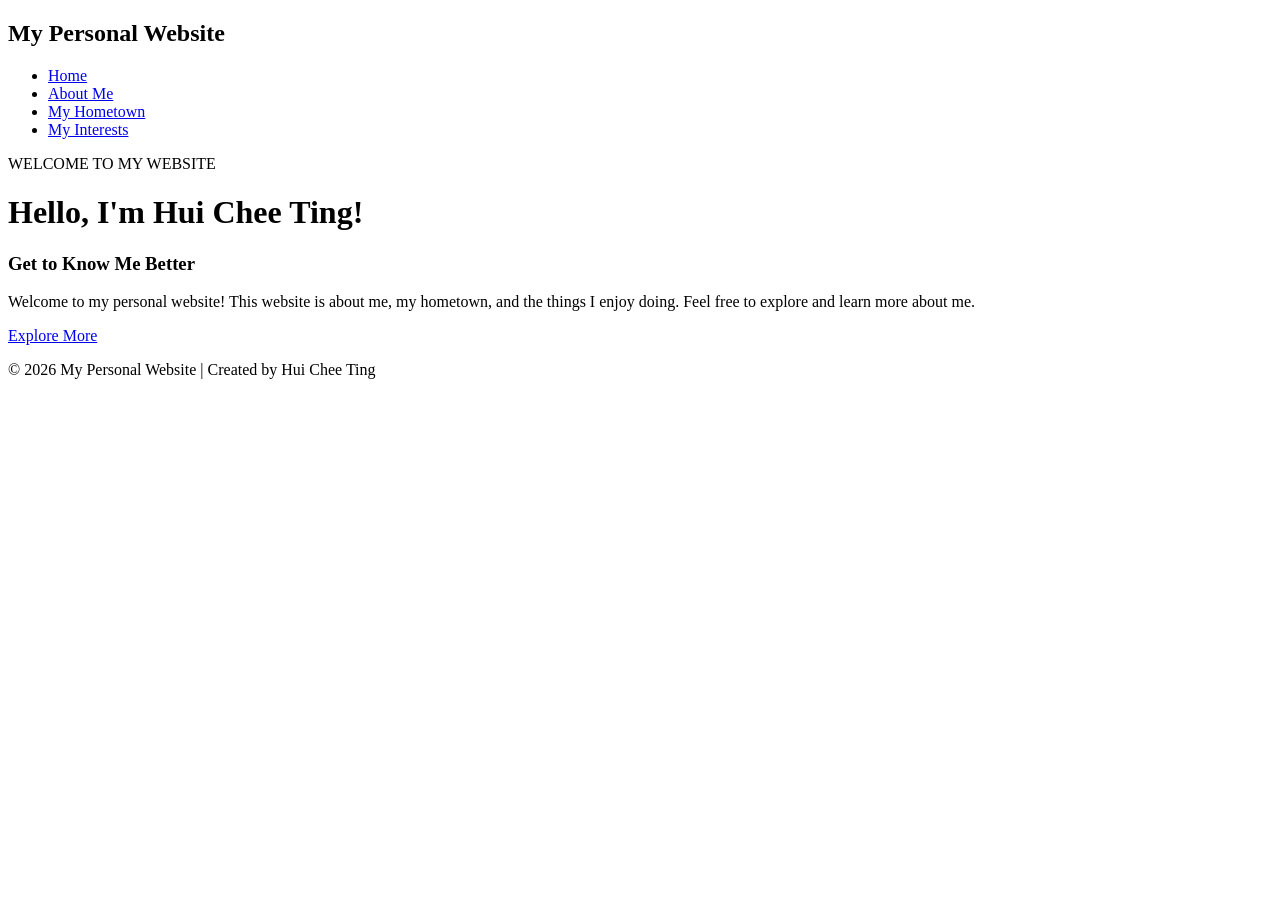
==== index.html @ e2bc885d "Create index.html" ====
<!DOCTYPE html>
<html lang="en">
<head>
    <meta charset="UTF-8">
    <meta name="viewport" content="width=device-width, initial-scale=1.0">
    <title>My Personal Website</title>
    <link rel="stylesheet" href="style.css">
</head>

<body>

    <!-- Navigation Bar -->
    <header>
        <nav>
            <h2>My Personal Website</h2>

            <ul>
                <li><a href="index.html">Home</a></li>
                <li><a href="about.html">About Me</a></li>
                <li><a href="hometown.html">My Hometown</a></li>
                <li><a href="interests.html">My Interests</a></li>
            </ul>
        </nav>
    </header>

    <!-- Home Section -->
    <main class="home">
        <div class="home-content">
            <p class="welcome">WELCOME TO MY WEBSITE</p>

            <h1>Hello, I'm Hui Chee Ting!</h1>

            <h3>Get to Know Me Better</h3>

            <p>
                Welcome to my personal website!
                This website is about me, my hometown,
                and the things I enjoy doing.
                Feel free to explore and learn more about me.
            </p>

            <a href="about.html" class="button">
                Explore More
            </a>
        </div>
    </main>

    <!-- Footer -->
    <footer>
        <p>© 2026 My Personal Website | Created by Hui Chee Ting</p>
    </footer>

</body>
</html>
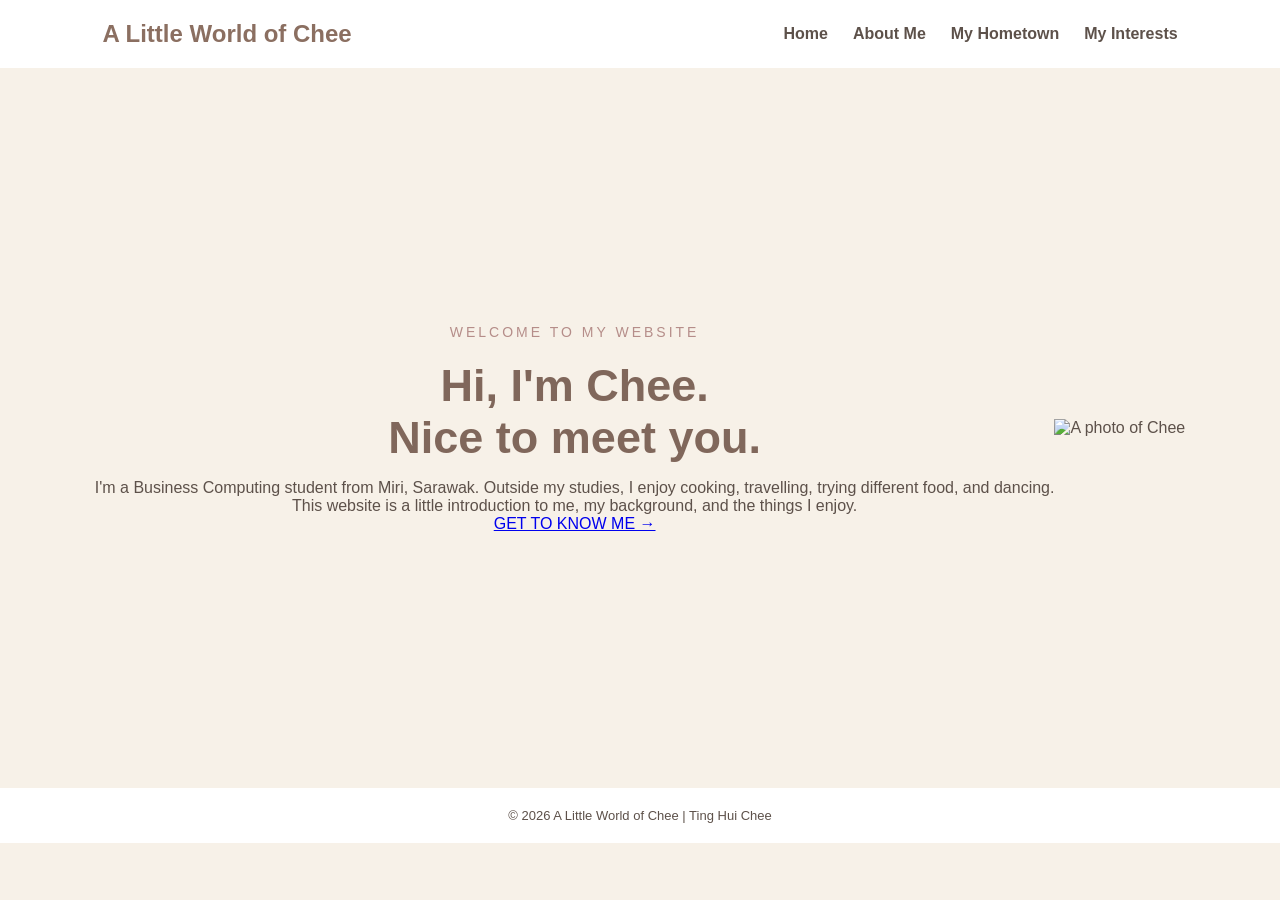
==== commit 9de71001: "Update index.html" ====
--- a/index.html
+++ b/index.html
@@ -4,7 +4,7 @@
 <head>
     <meta charset="UTF-8">
     <meta name="viewport" content="width=device-width, initial-scale=1.0">
-    <title>My Personal Website</title>
+    <title>A Little World of Chee</title>
     <link rel="stylesheet" href="style.css">
 </head>
 
@@ -12,11 +12,11 @@
 
     <!-- Navigation Bar -->
     <header>
-        <nav>
-            <h2>My Personal Website</h2>
+        <nav class="navbar">
+            <h2 class="logo">A Little World of Chee</h2>
 
-            <ul>
-                <li><a href="index.html">Home</a></li>
+            <ul class="nav-links">
+                <li><a href="index.html" class="active">Home</a></li>
                 <li><a href="about.html">About Me</a></li>
                 <li><a href="hometown.html">My Hometown</a></li>
                 <li><a href="interests.html">My Interests</a></li>
@@ -24,31 +24,46 @@
         </nav>
     </header>
 
+
     <!-- Home Section -->
-    <main class="home">
-        <div class="home-content">
-            <p class="welcome">WELCOME TO MY WEBSITE</p>
+    <main>
+        <section class="home">
 
-            <h1>Hello, I'm Hui Chee Ting!</h1>
+            <div class="home-text">
+                <p class="welcome">WELCOME TO MY WEBSITE</p>
 
-            <h3>Get to Know Me Better</h3>
+                <h1>Hi, I'm Chee.<br>Nice to meet you.</h1>
 
-            <p>
-                Welcome to my personal website!
-                This website is about me, my hometown,
-                and the things I enjoy doing.
-                Feel free to explore and learn more about me.
-            </p>
+                <p class="intro">
+                    I'm a Business Computing student from Miri, Sarawak.
+                    Outside my studies, I enjoy cooking, travelling,
+                    trying different food, and dancing.
+                </p>
 
-            <a href="about.html" class="button">
-                Explore More
-            </a>
-        </div>
+                <p class="intro">
+                    This website is a little introduction to me,
+                    my background, and the things I enjoy.
+                </p>
+
+                <a href="about.html" class="home-btn">
+                    GET TO KNOW ME →
+                </a>
+            </div>
+
+
+            <!-- Personal Photo -->
+            <div class="home-image">
+                <img src="images/myphoto.jpg"
+                     alt="A photo of Chee">
+            </div>
+
+        </section>
     </main>
+
 
     <!-- Footer -->
     <footer>
-        <p>© 2026 My Personal Website | Created by Hui Chee Ting</p>
+        <p>© 2026 A Little World of Chee | Ting Hui Chee</p>
     </footer>
 
 </body>
--- a/style.css
+++ b/style.css
@@ -0,0 +1,122 @@
+
+/* General Settings */
+* {
+    margin: 0;
+    padding: 0;
+    box-sizing: border-box;
+}
+
+body {
+    font-family: Arial, sans-serif;
+    background-color: #F7F1E8;
+    color: #5D514A;
+}
+
+/* Navigation Bar */
+header {
+    background-color: #FFFFFF;
+    padding: 20px 8%;
+}
+
+nav {
+    display: flex;
+    justify-content: space-between;
+    align-items: center;
+}
+
+nav h2 {
+    color: #8B6F61;
+}
+
+nav ul {
+    display: flex;
+    list-style: none;
+    gap: 25px;
+}
+
+nav a {
+    text-decoration: none;
+    color: #5D514A;
+    font-weight: bold;
+}
+
+nav a:hover {
+    color: #C28F91;
+}
+
+/* Home Section */
+.home {
+    min-height: 80vh;
+    display: flex;
+    justify-content: center;
+    align-items: center;
+    text-align: center;
+    padding: 40px 20px;
+}
+
+.home-content {
+    max-width: 650px;
+}
+
+.welcome {
+    color: #B58D89;
+    letter-spacing: 3px;
+    font-size: 14px;
+    margin-bottom: 20px;
+}
+
+.home h1 {
+    font-size: 45px;
+    color: #80675B;
+    margin-bottom: 15px;
+}
+
+.home h3 {
+    margin-bottom: 20px;
+}
+
+.home-content p {
+    line-height: 1.8;
+    margin-bottom: 25px;
+}
+
+/* Button */
+.button {
+    display: inline-block;
+    background-color: #C9A9A6;
+    color: white;
+    padding: 13px 30px;
+    border-radius: 25px;
+    text-decoration: none;
+    transition: 0.3s;
+}
+
+.button:hover {
+    background-color: #A98280;
+}
+
+/* Footer */
+footer {
+    background-color: #FFFFFF;
+    text-align: center;
+    padding: 20px;
+    font-size: 13px;
+}
+
+/* Mobile Screen */
+@media (max-width: 700px) {
+    nav {
+        flex-direction: column;
+        gap: 20px;
+    }
+
+    nav ul {
+        flex-wrap: wrap;
+        justify-content: center;
+        gap: 15px;
+    }
+
+    .home h1 {
+        font-size: 32px;
+    }
+}
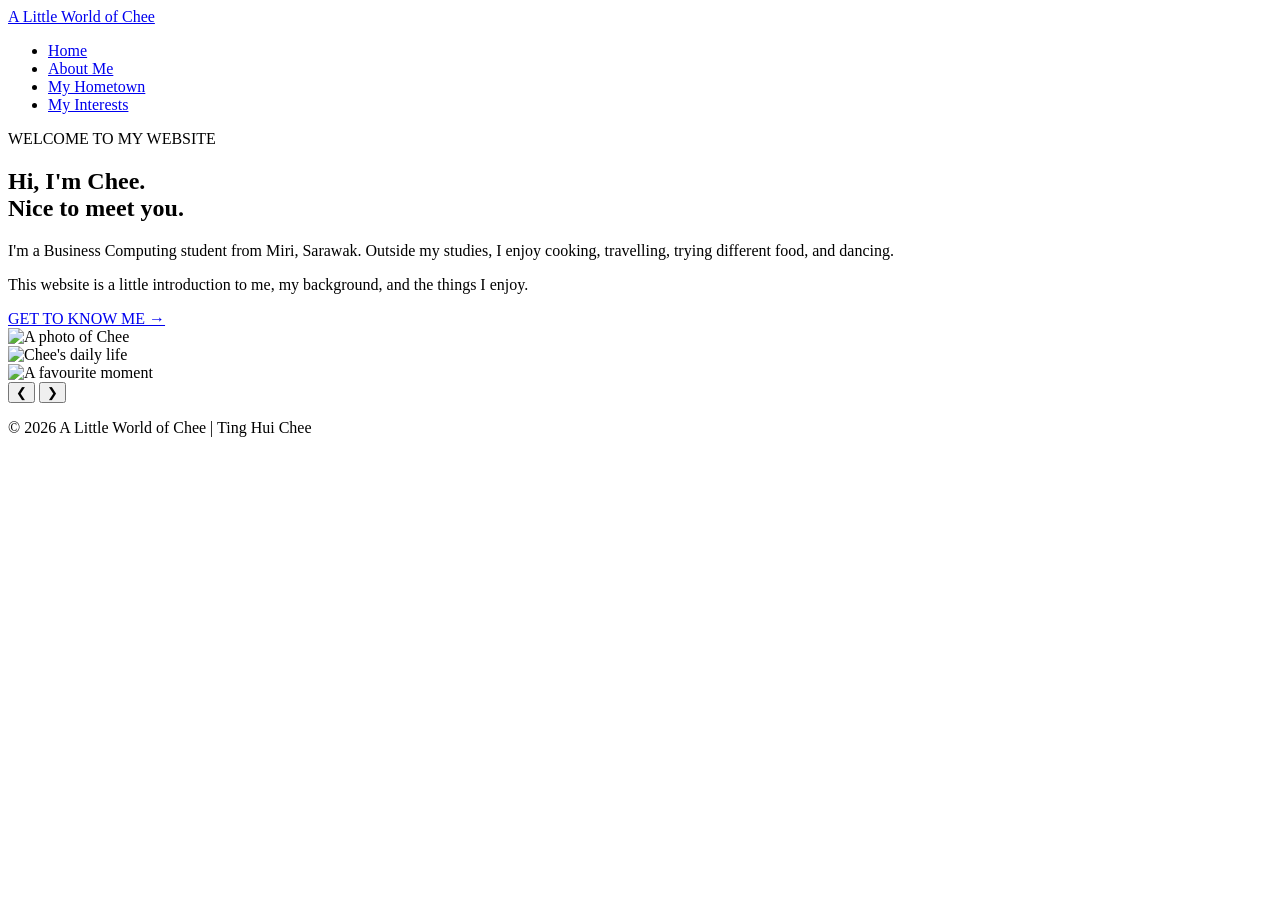
==== commit 6523c82e: "Update index.html" ====
--- a/index.html
+++ b/index.html
@@ -4,67 +4,81 @@
 <head>
     <meta charset="UTF-8">
     <meta name="viewport" content="width=device-width, initial-scale=1.0">
-    <title>A Little World of Chee</title>
+    <title>Home | A Little World of Chee</title>
     <link rel="stylesheet" href="style.css">
 </head>
-
 <body>
 
-    <!-- Navigation Bar -->
-    <header>
-        <nav class="navbar">
-            <h2 class="logo">A Little World of Chee</h2>
+<header>
+    <nav class="navbar">
+        <a href="index.html" class="logo">A Little World of Chee</a>
+        <ul class="nav-links">
+            <li><a href="index.html" class="active">Home</a></li>
+            <li><a href="about.html">About Me</a></li>
+            <li><a href="hometown.html">My Hometown</a></li>
+            <li><a href="interests.html">My Interests</a></li>
+        </ul>
+    </nav>
+</header>
 
-            <ul class="nav-links">
-                <li><a href="index.html" class="active">Home</a></li>
-                <li><a href="about.html">About Me</a></li>
-                <li><a href="hometown.html">My Hometown</a></li>
-                <li><a href="interests.html">My Interests</a></li>
-            </ul>
-        </nav>
-    </header>
+<main>
+    <section class="home-section">
 
+        <div class="home-text">
+            <p class="welcome">WELCOME TO MY WEBSITE</p>
 
-    <!-- Home Section -->
-    <main>
-        <section class="home">
+            <h1>Hi, I'm Chee.<br>Nice to meet you.</h1>
 
-            <div class="home-text">
-                <p class="welcome">WELCOME TO MY WEBSITE</p>
+            <p>
+                I'm a Business Computing student from Miri, Sarawak.
+                Outside my studies, I enjoy cooking, travelling,
+                trying different food, and dancing.
+            </p>
 
-                <h1>Hi, I'm Chee.<br>Nice to meet you.</h1>
+            <p>
+                This website is a little introduction to me,
+                my background, and the things I enjoy.
+            </p>
 
-                <p class="intro">
-                    I'm a Business Computing student from Miri, Sarawak.
-                    Outside my studies, I enjoy cooking, travelling,
-                    trying different food, and dancing.
-                </p>
+            <a href="about.html" class="main-button">
+                GET TO KNOW ME →
+            </a>
+        </div>
 
-                <p class="intro">
-                    This website is a little introduction to me,
-                    my background, and the things I enjoy.
-                </p>
+        <div class="carousel" data-carousel>
 
-                <a href="about.html" class="home-btn">
-                    GET TO KNOW ME →
-                </a>
+            <div class="carousel-slides">
+                <div class="carousel-slide active">
+                    <img src="images/myphoto.jpg" alt="A photo of Chee">
+                </div>
+
+                <div class="carousel-slide">
+                    <img src="images/home2.jpg" alt="Chee's daily life">
+                </div>
+
+                <div class="carousel-slide">
+                    <img src="images/home3.jpg" alt="A favourite moment">
+                </div>
             </div>
 
+            <button class="carousel-btn prev" aria-label="Previous photo">
+                &#10094;
+            </button>
 
-            <!-- Personal Photo -->
-            <div class="home-image">
-                <img src="images/myphoto.jpg"
-                     alt="A photo of Chee">
-            </div>
+            <button class="carousel-btn next" aria-label="Next photo">
+                &#10095;
+            </button>
 
-        </section>
-    </main>
+            <div class="carousel-dots"></div>
+        </div>
 
+    </section>
+</main>
 
-    <!-- Footer -->
-    <footer>
-        <p>© 2026 A Little World of Chee | Ting Hui Chee</p>
-    </footer>
+<footer>
+    <p>© 2026 A Little World of Chee | Ting Hui Chee</p>
+</footer>
 
+<script src="script.js"></script>
 </body>
 </html>
--- a/style.css
+++ b/style.css
@@ -1,122 +1,179 @@
 
-/* General Settings */
-* {
-    margin: 0;
-    padding: 0;
-    box-sizing: border-box;
+/* Inner Pages */
+
+.page-wrap {
+    max-width: 1100px;
+    margin: 50px auto;
+    padding: 20px;
 }
 
-body {
-    font-family: Arial, sans-serif;
-    background-color: #F7F1E8;
-    color: #5D514A;
+.page-heading {
+    text-align: center;
+    margin-bottom: 45px;
 }
 
-/* Navigation Bar */
-header {
-    background-color: #FFFFFF;
-    padding: 20px 8%;
+.page-heading h1 {
+    font-size: 42px;
+    color: #59483f;
+    margin: 10px 0;
 }
 
-nav {
-    display: flex;
-    justify-content: space-between;
-    align-items: center;
+.page-heading p {
+    color: #88776d;
+    line-height: 1.8;
 }
 
-nav h2 {
-    color: #8B6F61;
+.about-content,
+.hometown-intro {
+    display: flex;
+    align-items: center;
+    gap: 40px;
+    margin-bottom: 55px;
 }
 
-nav ul {
-    display: flex;
-    list-style: none;
+.about-image,
+.hometown-intro img {
+    width: 42%;
+}
+
+.about-image img,
+.hometown-intro img {
+    width: 100%;
+    border-radius: 15px;
+    object-fit: cover;
+}
+
+.about-text {
+    flex: 1;
+}
+
+.about-text h2,
+.hometown-intro h2,
+.info-section h2,
+.hometown-gallery h2,
+.hometown-note h2 {
+    color: #59483f;
+    margin-bottom: 15px;
+}
+
+.about-text p,
+.hometown-intro p,
+.hometown-note p {
+    color: #76685f;
+    line-height: 1.9;
+    margin-bottom: 15px;
+}
+
+.info-section,
+.hometown-gallery,
+.hometown-note {
+    margin-top: 50px;
+    margin-bottom: 50px;
+}
+
+.info-grid {
+    display: grid;
+    grid-template-columns: repeat(3, 1fr);
+    gap: 18px;
+    margin-top: 25px;
+}
+
+.info-card,
+.gallery-card,
+.interest-card {
+    background-color: #f5eee8;
+    border-radius: 14px;
+    overflow: hidden;
+}
+
+.info-card {
+    padding: 22px;
+}
+
+.info-card h3 {
+    color: #9a7969;
+    font-size: 15px;
+    margin-bottom: 8px;
+}
+
+.info-card p {
+    color: #59483f;
+}
+
+.gallery-grid {
+    display: grid;
+    grid-template-columns: repeat(2, 1fr);
+    gap: 25px;
+    margin-top: 25px;
+}
+
+.gallery-card img {
+    width: 100%;
+    height: 250px;
+    object-fit: cover;
+}
+
+.gallery-card p {
+    padding: 15px;
+    color: #59483f;
+    text-align: center;
+}
+
+.hometown-note {
+    background-color: #f5eee8;
+    padding: 30px;
+    border-radius: 15px;
+}
+
+.interest-grid {
+    display: grid;
+    grid-template-columns: repeat(2, 1fr);
     gap: 25px;
 }
 
-nav a {
-    text-decoration: none;
-    color: #5D514A;
-    font-weight: bold;
+.interest-card img {
+    width: 100%;
+    height: 250px;
+    object-fit: cover;
 }
 
-nav a:hover {
-    color: #C28F91;
+.interest-text {
+    padding: 22px;
 }
 
-/* Home Section */
-.home {
-    min-height: 80vh;
-    display: flex;
-    justify-content: center;
-    align-items: center;
-    text-align: center;
-    padding: 40px 20px;
+.interest-text h2 {
+    color: #59483f;
+    margin-bottom: 12px;
 }
 
-.home-content {
-    max-width: 650px;
+.interest-text p {
+    color: #76685f;
+    line-height: 1.8;
 }
 
-.welcome {
-    color: #B58D89;
-    letter-spacing: 3px;
-    font-size: 14px;
-    margin-bottom: 20px;
-}
+/* Mobile Layout */
 
-.home h1 {
-    font-size: 45px;
-    color: #80675B;
-    margin-bottom: 15px;
-}
-
-.home h3 {
-    margin-bottom: 20px;
-}
-
-.home-content p {
-    line-height: 1.8;
-    margin-bottom: 25px;
-}
-
-/* Button */
-.button {
-    display: inline-block;
-    background-color: #C9A9A6;
-    color: white;
-    padding: 13px 30px;
-    border-radius: 25px;
-    text-decoration: none;
-    transition: 0.3s;
-}
-
-.button:hover {
-    background-color: #A98280;
-}
-
-/* Footer */
-footer {
-    background-color: #FFFFFF;
-    text-align: center;
-    padding: 20px;
-    font-size: 13px;
-}
-
-/* Mobile Screen */
-@media (max-width: 700px) {
-    nav {
+@media (max-width: 768px) {
+    .about-content,
+    .hometown-intro {
         flex-direction: column;
-        gap: 20px;
     }
 
-    nav ul {
-        flex-wrap: wrap;
-        justify-content: center;
-        gap: 15px;
+    .about-image,
+    .hometown-intro img {
+        width: 100%;
     }
 
-    .home h1 {
+    .info-grid {
+        grid-template-columns: repeat(2, 1fr);
+    }
+
+    .gallery-grid,
+    .interest-grid {
+        grid-template-columns: 1fr;
+    }
+
+    .page-heading h1 {
         font-size: 32px;
     }
 }
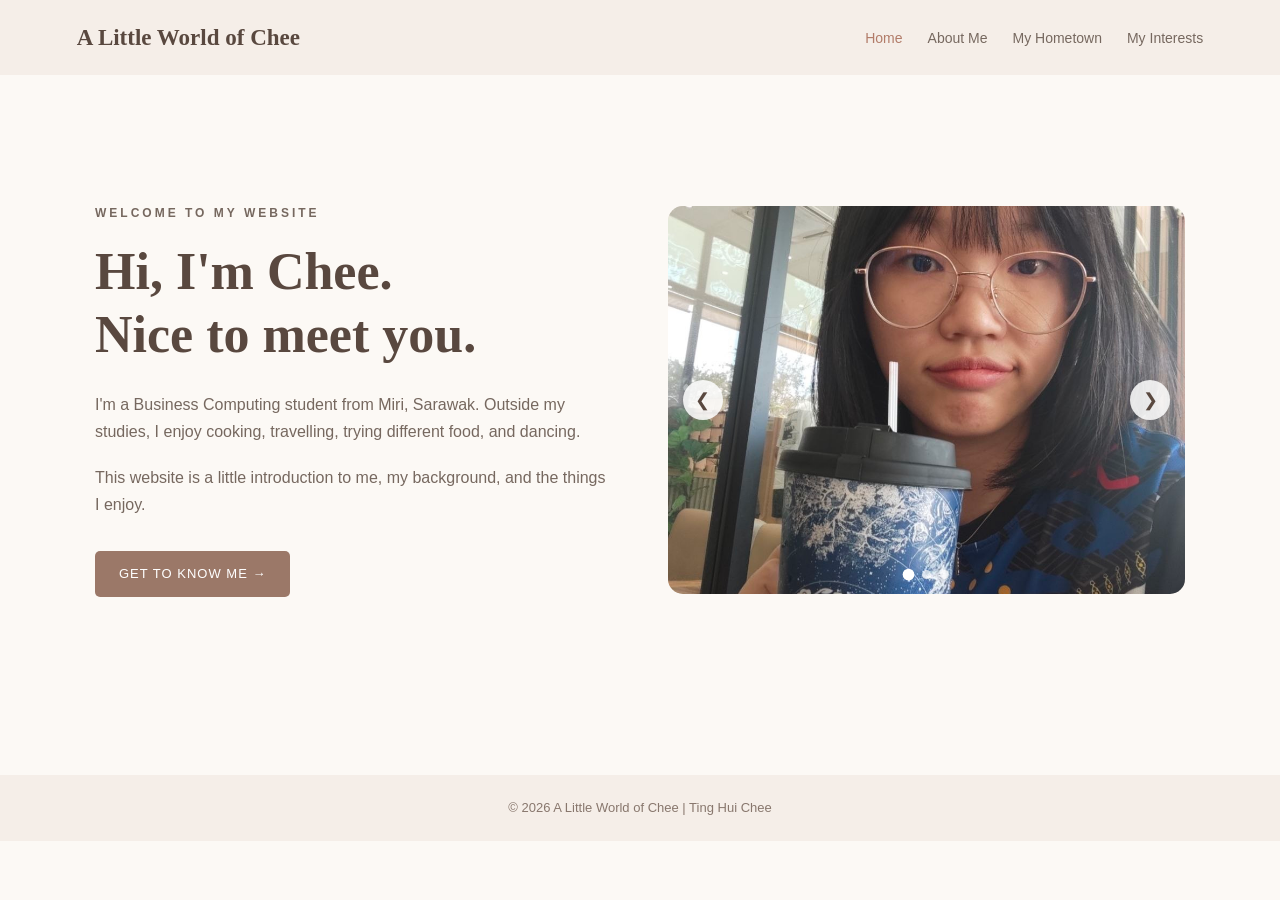
==== commit 1ee49d85: "Update index.html" ====
--- a/index.html
+++ b/index.html
@@ -49,15 +49,15 @@
 
             <div class="carousel-slides">
                 <div class="carousel-slide active">
-                    <img src="images/myphoto.jpg" alt="A photo of Chee">
+                    <img src="myphoto.jpg" alt="A photo of Chee">
                 </div>
 
                 <div class="carousel-slide">
-                    <img src="images/home2.jpg" alt="Chee's daily life">
+                    <img src="home2.jpg" alt="Chee's daily life">
                 </div>
 
                 <div class="carousel-slide">
-                    <img src="images/home3.jpg" alt="A favourite moment">
+                    <img src="home3.jpg" alt="A favourite moment">
                 </div>
             </div>
 
--- a/style.css
+++ b/style.css
@@ -1,5 +1,117 @@
 
-/* Inner Pages */
+/* GENERAL SETTINGS */
+
+* {
+    margin: 0;
+    padding: 0;
+    box-sizing: border-box;
+}
+
+body {
+    font-family: Arial, sans-serif;
+    background-color: #fcf9f5;
+    color: #59483f;
+    line-height: 1.7;
+}
+
+img {
+    display: block;
+    max-width: 100%;
+}
+
+a {
+    text-decoration: none;
+    color: inherit;
+}
+
+/* NAVIGATION BAR */
+
+header {
+    background-color: #f5eee8;
+    padding: 18px 6%;
+}
+
+.navbar {
+    display: flex;
+    justify-content: space-between;
+    align-items: center;
+    gap: 20px;
+}
+
+.logo {
+    font-family: Georgia, serif;
+    font-size: 23px;
+    color: #59483f;
+    font-weight: bold;
+}
+
+.nav-links {
+    display: flex;
+    list-style: none;
+    gap: 25px;
+}
+
+.nav-links a {
+    color: #76685f;
+    font-size: 14px;
+    transition: 0.3s;
+}
+
+.nav-links a:hover,
+.nav-links a.active {
+    color: #b27c69;
+}
+
+/* HOME PAGE */
+
+.home-section {
+    max-width: 1150px;
+    min-height: 650px;
+    margin: auto;
+    padding: 70px 30px;
+    display: grid;
+    grid-template-columns: 1fr 1fr;
+    align-items: center;
+    gap: 55px;
+}
+
+.home-text h1 {
+    font-family: Georgia, serif;
+    font-size: 52px;
+    line-height: 1.2;
+    margin: 15px 0 25px;
+    color: #59483f;
+}
+
+.home-text p {
+    color: #76685f;
+    margin-bottom: 18px;
+}
+
+.welcome {
+    color: #b27c69;
+    font-size: 12px;
+    letter-spacing: 3px;
+    font-weight: bold;
+}
+
+.main-button {
+    display: inline-block;
+    margin-top: 15px;
+    padding: 12px 24px;
+    background-color: #9b7868;
+    color: white;
+    border-radius: 5px;
+    font-size: 13px;
+    letter-spacing: 1px;
+    transition: 0.3s;
+}
+
+.main-button:hover {
+    background-color: #76594c;
+}
+
+/* INNER PAGES */
 
 .page-wrap {
     max-width: 1100px;
@@ -13,6 +125,7 @@
 }
 
 .page-heading h1 {
+    font-family: Georgia, serif;
     font-size: 42px;
     color: #59483f;
     margin: 10px 0;
@@ -20,79 +133,58 @@
 
 .page-heading p {
     color: #88776d;
-    line-height: 1.8;
 }
 
 .about-content,
-.hometown-intro {
-    display: flex;
+.hometown-content {
+    display: grid;
+    grid-template-columns: 1fr 1fr;
     align-items: center;
-    gap: 40px;
+    gap: 45px;
     margin-bottom: 55px;
 }
 
-.about-image,
-.hometown-intro img {
-    width: 42%;
-}
-
-.about-image img,
-.hometown-intro img {
-    width: 100%;
-    border-radius: 15px;
-    object-fit: cover;
-}
-
-.about-text {
-    flex: 1;
-}
-
 .about-text h2,
-.hometown-intro h2,
-.info-section h2,
-.hometown-gallery h2,
-.hometown-note h2 {
-    color: #59483f;
+.hometown-text h2 {
+    font-family: Georgia, serif;
+    color: #59483f;
+    font-size: 28px;
+    margin-bottom: 18px;
+}
+
+.about-text p,
+.hometown-text p {
+    color: #76685f;
     margin-bottom: 15px;
 }
 
-.about-text p,
-.hometown-intro p,
-.hometown-note p {
-    color: #76685f;
-    line-height: 1.9;
-    margin-bottom: 15px;
-}
-
-.info-section,
-.hometown-gallery,
-.hometown-note {
+.info-section {
     margin-top: 50px;
     margin-bottom: 50px;
+}
+
+.info-section h2,
+.hometown-note h2 {
+    font-family: Georgia, serif;
+    color: #59483f;
+    margin-bottom: 20px;
 }
 
 .info-grid {
     display: grid;
     grid-template-columns: repeat(3, 1fr);
     gap: 18px;
-    margin-top: 25px;
-}
-
-.info-card,
-.gallery-card,
-.interest-card {
+}
+
+.info-card {
     background-color: #f5eee8;
-    border-radius: 14px;
-    overflow: hidden;
-}
-
-.info-card {
+    border-radius: 12px;
     padding: 22px;
 }
 
 .info-card h3 {
     color: #9a7969;
-    font-size: 15px;
+    font-size: 14px;
     margin-bottom: 8px;
 }
 
@@ -100,80 +192,214 @@
     color: #59483f;
 }
 
-.gallery-grid {
-    display: grid;
-    grid-template-columns: repeat(2, 1fr);
-    gap: 25px;
-    margin-top: 25px;
-}
-
-.gallery-card img {
-    width: 100%;
-    height: 250px;
-    object-fit: cover;
-}
-
-.gallery-card p {
-    padding: 15px;
-    color: #59483f;
-    text-align: center;
-}
+/* HOMETOWN PAGE */
 
 .hometown-note {
     background-color: #f5eee8;
     padding: 30px;
-    border-radius: 15px;
-}
-
-.interest-grid {
+    border-radius: 12px;
+    margin-top: 45px;
+}
+
+.hometown-note p {
+    color: #76685f;
+}
+
+/* INTERESTS PAGE */
+
+.interest-list {
+    display: flex;
+    flex-direction: column;
+    gap: 55px;
+}
+
+.interest-item {
     display: grid;
-    grid-template-columns: repeat(2, 1fr);
-    gap: 25px;
-}
-
-.interest-card img {
-    width: 100%;
-    height: 250px;
-    object-fit: cover;
-}
-
-.interest-text {
-    padding: 22px;
+    grid-template-columns: 1fr 1fr;
+    align-items: center;
+    gap: 40px;
+}
+
+.interest-item:nth-child(even) .carousel {
+    order: 2;
 }
 
 .interest-text h2 {
-    color: #59483f;
-    margin-bottom: 12px;
+    font-family: Georgia, serif;
+    font-size: 28px;
+    color: #59483f;
+    margin-bottom: 15px;
 }
 
 .interest-text p {
     color: #76685f;
-    line-height: 1.8;
-}
-
-/* Mobile Layout */
+}
+
+/* PHOTO CAROUSEL */
+
+.carousel {
+    position: relative;
+    width: 100%;
+    overflow: hidden;
+    border-radius: 15px;
+    background-color: #eee5dc;
+}
+
+.carousel-slides {
+    position: relative;
+    width: 100%;
+    aspect-ratio: 4 / 3;
+}
+
+.carousel-slide {
+    position: absolute;
+    inset: 0;
+    opacity: 0;
+    visibility: hidden;
+    transition: opacity 0.7s ease;
+}
+
+.carousel-slide.active {
+    opacity: 1;
+    visibility: visible;
+}
+
+.carousel-slide img {
+    width: 100%;
+    height: 100%;
+    object-fit: cover;
+}
+
+/* PREVIOUS AND NEXT BUTTONS */
+
+.carousel-btn {
+    position: absolute;
+    top: 50%;
+    transform: translateY(-50%);
+    width: 40px;
+    height: 40px;
+    border: none;
+    border-radius: 50%;
+    background-color: rgba(255, 255, 255, 0.85);
+    color: #59483f;
+    font-size: 18px;
+    cursor: pointer;
+    z-index: 5;
+    transition: 0.3s;
+}
+
+.carousel-btn:hover {
+    background-color: #9b7868;
+    color: white;
+}
+
+.carousel-btn.prev {
+    left: 15px;
+}
+
+.carousel-btn.next {
+    right: 15px;
+}
+
+/* CAROUSEL DOTS */
+
+.carousel-dots {
+    position: absolute;
+    bottom: 15px;
+    left: 0;
+    right: 0;
+    display: flex;
+    justify-content: center;
+    gap: 9px;
+    z-index: 5;
+}
+
+.carousel-dot {
+    width: 9px;
+    height: 9px;
+    border: none;
+    border-radius: 50%;
+    background-color: rgba(255, 255, 255, 0.65);
+    cursor: pointer;
+    transition: 0.3s;
+}
+
+.carousel-dot.active {
+    background-color: white;
+    transform: scale(1.3);
+}
+
+/* FOOTER */
+
+footer {
+    background-color: #f5eee8;
+    text-align: center;
+    padding: 22px;
+    color: #88776d;
+    font-size: 13px;
+    margin-top: 50px;
+}
+
+/* MOBILE RESPONSIVE DESIGN */
 
 @media (max-width: 768px) {
+
+    .navbar {
+        flex-direction: column;
+    }
+
+    .nav-links {
+        justify-content: center;
+        flex-wrap: wrap;
+        gap: 12px 18px;
+    }
+
+    .home-section {
+        grid-template-columns: 1fr;
+        padding: 45px 22px;
+        gap: 35px;
+    }
+
+    .home-text h1 {
+        font-size: 38px;
+    }
+
     .about-content,
-    .hometown-intro {
-        flex-direction: column;
-    }
-
-    .about-image,
-    .hometown-intro img {
-        width: 100%;
+    .hometown-content,
+    .interest-item {
+        grid-template-columns: 1fr;
+    }
+
+    .interest-item:nth-child(even) .carousel {
+        order: 0;
     }
 
     .info-grid {
         grid-template-columns: repeat(2, 1fr);
     }
 
-    .gallery-grid,
-    .interest-grid {
+    .page-heading h1 {
+        font-size: 34px;
+    }
+
+    .carousel-btn {
+        width: 34px;
+        height: 34px;
+        font-size: 15px;
+    }
+}
+
+@media (max-width: 450px) {
+
+    .logo {
+        font-size: 20px;
+    }
+
+    .info-grid {
         grid-template-columns: 1fr;
     }
 
-    .page-heading h1 {
-        font-size: 32px;
-    }
-}
+    .page-wrap {
+        padding: 15px;
+    }
+}
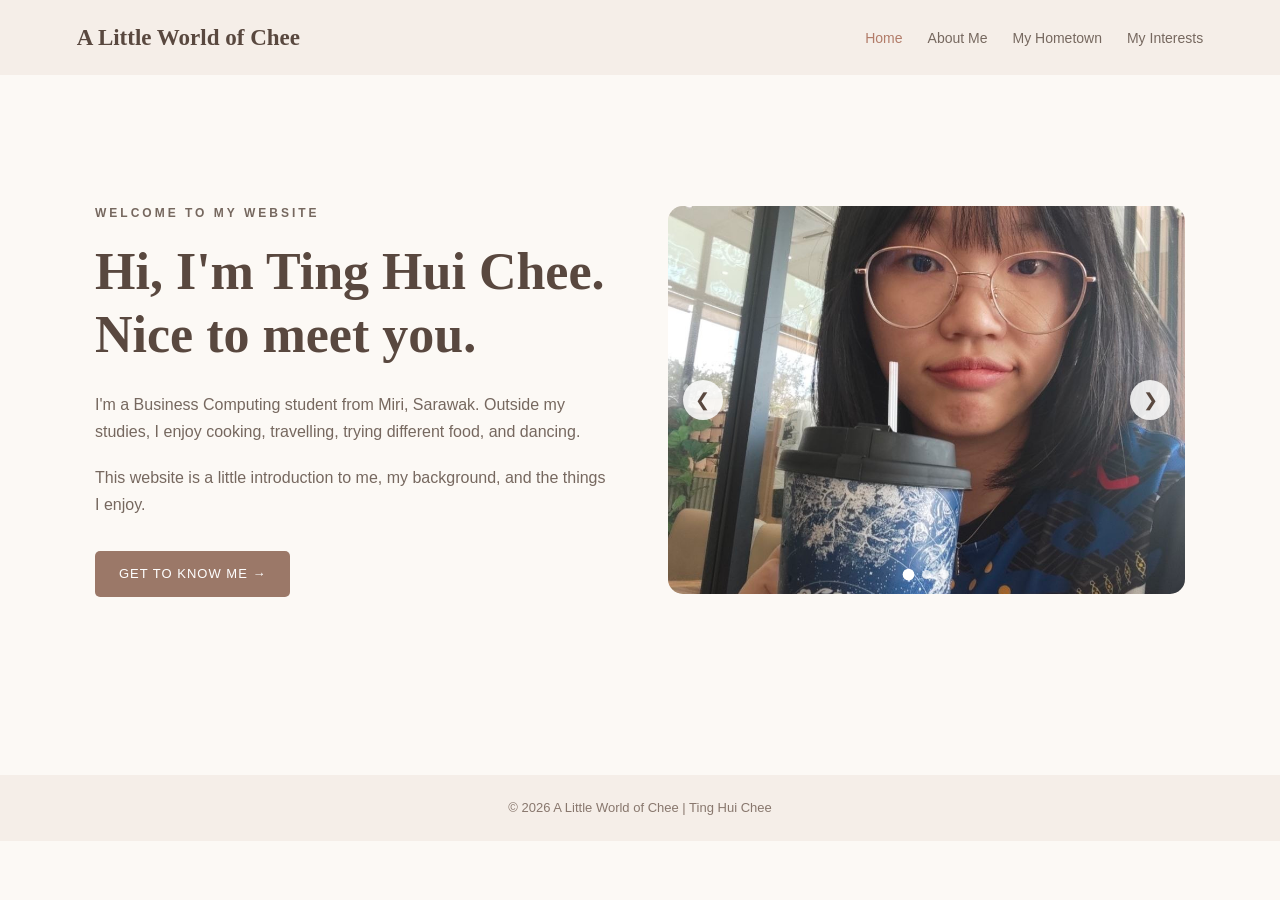
==== commit 3f7dc067: "Update index.html" ====
--- a/index.html
+++ b/index.html
@@ -27,7 +27,7 @@
         <div class="home-text">
             <p class="welcome">WELCOME TO MY WEBSITE</p>
 
-            <h1>Hi, I'm Chee.<br>Nice to meet you.</h1>
+            <h1>Hi, I'm Ting Hui Chee.<br>Nice to meet you.</h1>
 
             <p>
                 I'm a Business Computing student from Miri, Sarawak.
@@ -49,15 +49,15 @@
 
             <div class="carousel-slides">
                 <div class="carousel-slide active">
-                    <img src="myphoto.jpg" alt="A photo of Chee">
+                    <img src="images/myphoto.jpg" alt="A photo of Chee">
                 </div>
 
                 <div class="carousel-slide">
-                    <img src="home2.jpg" alt="Chee's daily life">
+                    <img src="images/home2.jpg" alt="Chee's daily life">
                 </div>
 
                 <div class="carousel-slide">
-                    <img src="home3.jpg" alt="A favourite moment">
+                    <img src="images/home3.jpg" alt="A favourite moment">
                 </div>
             </div>
 
